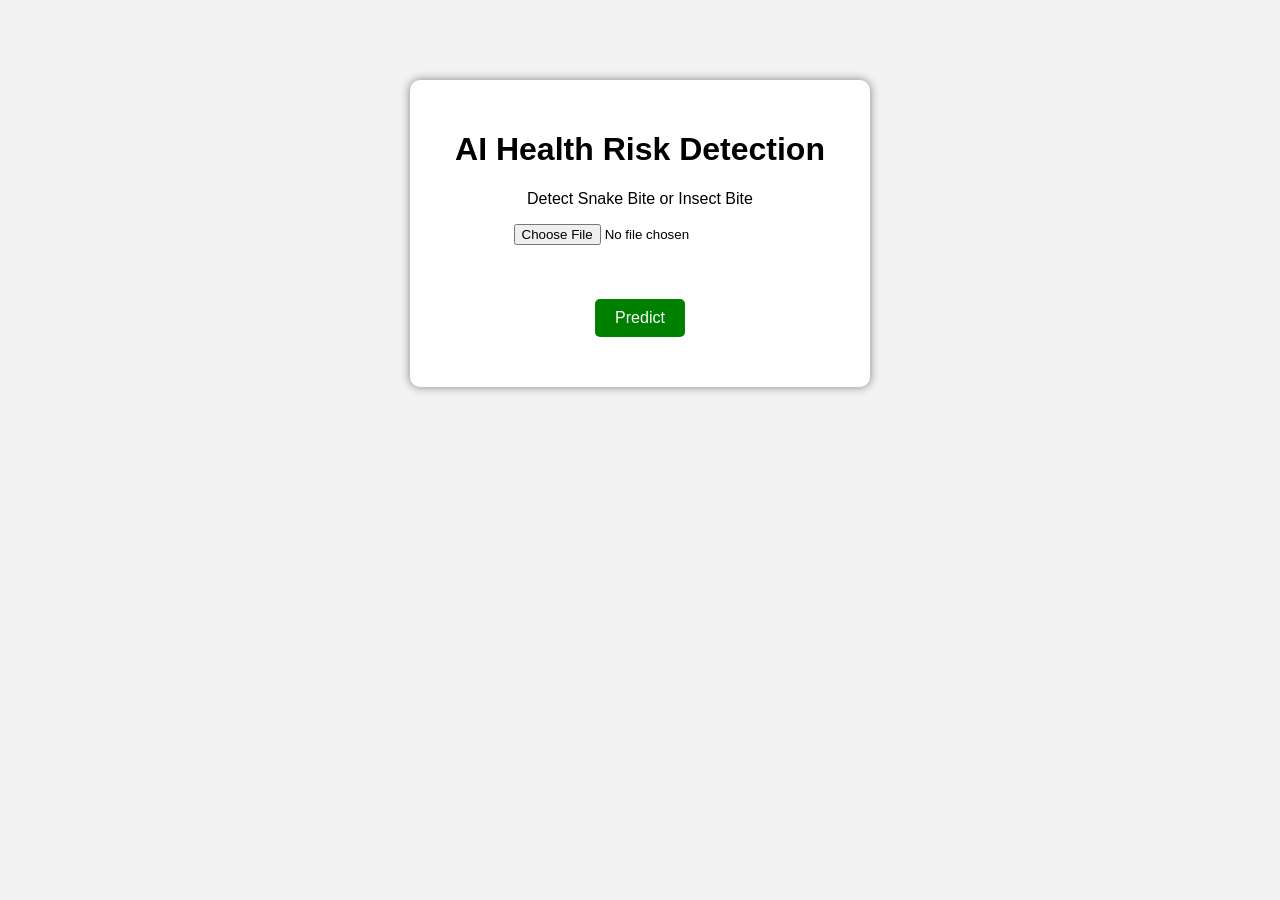
==== frontend/index.html @ fa6b7423 "file upload" ====
<!DOCTYPE html>
<html>

<head>
    <title>AI Health Risk Detection</title>
    <link rel="stylesheet" href="style.css">
</head>

<body>

<div class="container">

<h1>AI Health Risk Detection</h1>
<p>Detect Snake Bite or Insect Bite</p>

<input type="file" id="imageInput">

<br><br>

<img id="preview" width="200"/>

<br><br>

<button onclick="predict()">Predict</button>

<h2 id="result"></h2>

</div>

<script src="script.js"></script>

</body>

</html>
---- frontend/style.css ----
body{
    font-family: Arial;
    background:#f2f2f2;
    text-align:center;
}

.container{
    background:white;
    width:400px;
    margin:auto;
    margin-top:80px;
    padding:30px;
    border-radius:10px;
    box-shadow:0px 0px 10px gray;
}

button{
    padding:10px 20px;
    font-size:16px;
    background:green;
    color:white;
    border:none;
    border-radius:5px;
    cursor:pointer;
}

button:hover{
    background:darkgreen;
}
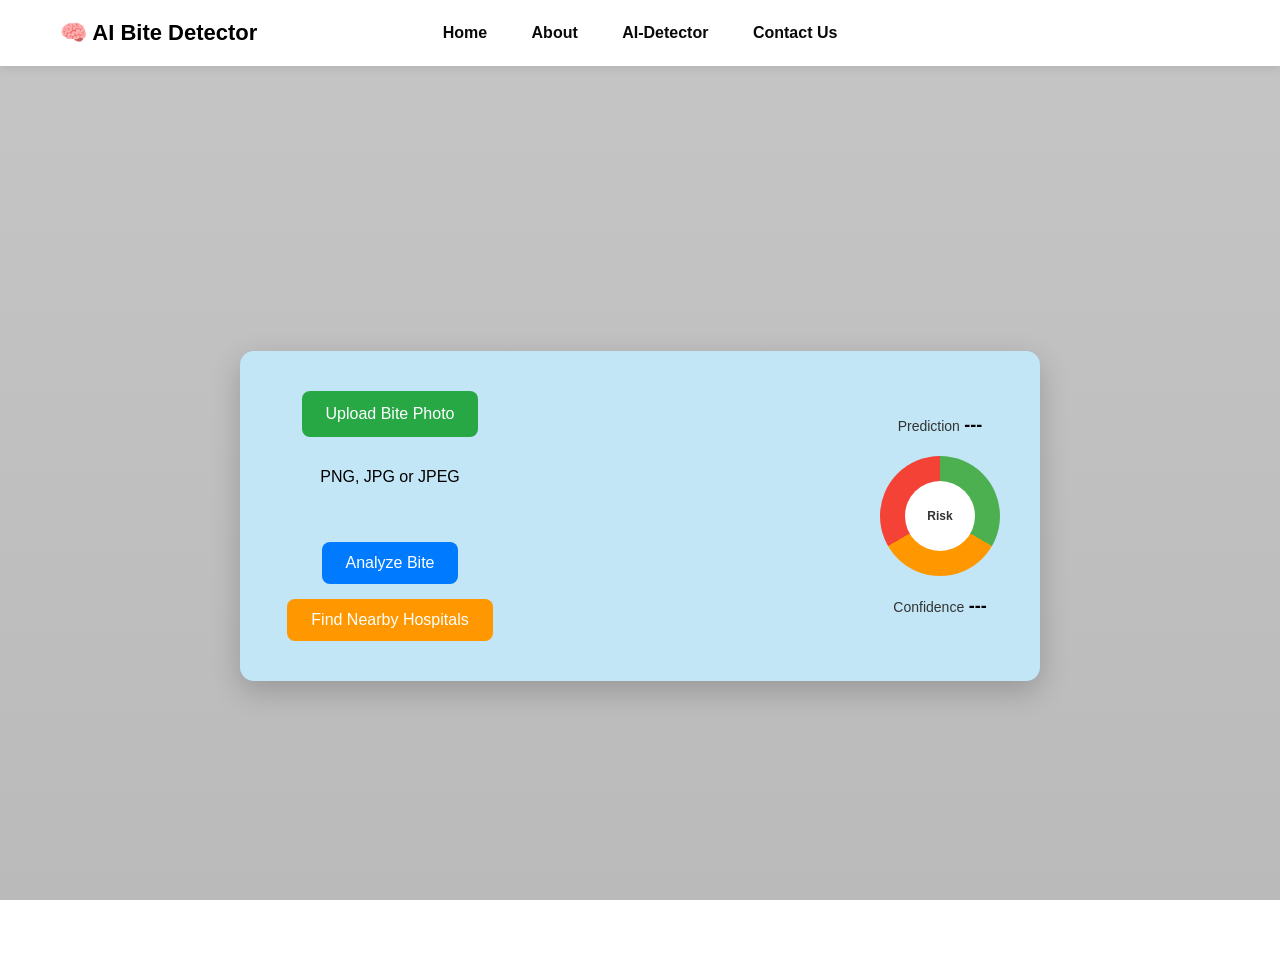
==== commit 3433809a: "Initial commit - AI Health Risk Detection System" ====
--- a/frontend/index.html
+++ b/frontend/index.html
@@ -2,33 +2,85 @@
 <html>
 
 <head>
-    <title>AI Health Risk Detection</title>
-    <link rel="stylesheet" href="style.css">
+<title>Bite Detection</title>
+<link rel="stylesheet" href="index.css">
 </head>
 
 <body>
 
-<div class="container">
+<header class="navbar">
 
-<h1>AI Health Risk Detection</h1>
-<p>Detect Snake Bite or Insect Bite</p>
+<div class="logo">
+🧠 AI Bite Detector
+</div>
 
-<input type="file" id="imageInput">
+<nav class="nav-links">
+<a href="home.html">Home</a>
+<a href="about.html">About</a>
+<a href="index.html">AI-Detector</a>
+<a href="contact.html">Contact Us</a>
+</nav>
 
-<br><br>
+</header>
 
-<img id="preview" width="200"/>
 
-<br><br>
+<section class="detect-page">
 
-<button onclick="predict()">Predict</button>
+<div class="card">
 
-<h2 id="result"></h2>
+<!-- LEFT SIDE (UPLOAD PANEL) -->
+
+<div class="upload-panel">
+
+<label class="upload-btn">
+Upload Bite Photo
+<input type="file" id="imageInput" hidden>
+</label>
+
+<p class="file-text">PNG, JPG or JPEG</p>
+
+<img id="preview">
+
+<button class="predict-btn" onclick="predict()">Analyze Bite</button>
+
+<button class="hospital-btn" onclick="findHospital()">
+Find Nearby Hospitals
+</button>
 
 </div>
+
+
+<!-- RIGHT SIDE (RESULT PANEL) -->
+
+<div class="result-panel">
+
+<div class="result-item">
+<span class="label">Prediction</span>
+<span id="prediction" class="value">---</span>
+</div>
+
+<div class="risk-container">
+
+<div class="risk-circle" id="riskCircle">
+<div class="risk-text" id="riskText">Risk</div>
+</div>
+
+</div>
+
+<div class="result-item">
+<span class="label">Confidence</span>
+<span id="confidence" class="value">---</span>
+</div>
+
+<div id="emergency" class="alert"></div>
+
+</div>
+
+</div>
+
+</section>
 
 <script src="script.js"></script>
 
 </body>
-
 </html>
--- a/frontend/index.css
+++ b/frontend/index.css
@@ -0,0 +1,208 @@
+body{
+margin:0;
+font-family:Arial, Helvetica, sans-serif;
+
+background-image: 
+linear-gradient(rgba(113,111,111,0.4), rgba(84,83,83,0.4)),
+url("hero.png");
+
+background-size:cover;
+background-position:center;
+background-repeat:no-repeat;
+background-attachment:fixed;
+}
+
+/* NAVBAR */
+
+.navbar{
+display:flex;
+align-items:center;
+padding:20px 60px;
+background:white;
+box-shadow:0px 2px 10px rgba(0,0,0,0.1);
+position:relative;
+}
+
+.logo{
+font-size:22px;
+font-weight:bold;
+}
+
+.nav-links{
+position:absolute;
+left:50%;
+transform:translateX(-50%);
+}
+
+.nav-links a{
+margin:0 20px;
+text-decoration:none;
+color:#090909;
+font-size:16px;
+font-weight:bold;
+}
+
+.nav-links a:hover{
+color:#7b271c;
+}
+
+/* PAGE CENTER */
+
+.detect-page{
+display:flex;
+justify-content:center;
+align-items:center;
+min-height:calc(100vh - 80px);
+padding:40px 20px;
+}
+
+/* CARD (DASHBOARD STYLE) */
+
+.card{
+background:rgb(194,230,246);
+width:720px;
+padding:40px;
+border-radius:14px;
+box-shadow:0px 10px 30px rgba(0,0,0,0.2);
+
+display:flex;
+justify-content:space-between;
+gap:40px;
+}
+
+/* LEFT SIDE */
+
+.upload-panel{
+display:flex;
+flex-direction:column;
+align-items:center;
+gap:15px;
+}
+
+/* RIGHT SIDE */
+
+.result-panel{
+display:flex;
+flex-direction:column;
+align-items:center;
+justify-content:center;
+gap:20px;
+}
+
+/* UPLOAD BUTTON */
+
+.upload-btn{
+display:inline-block;
+background:#28a745;
+color:white;
+padding:14px 24px;
+border-radius:8px;
+cursor:pointer;
+font-size:16px;
+transition:0.2s;
+}
+
+.upload-btn:hover{
+background:#1f8c39;
+}
+
+/* BUTTONS */
+
+.predict-btn{
+padding:12px 24px;
+background:#007bff;
+color:white;
+border:none;
+border-radius:8px;
+cursor:pointer;
+font-size:16px;
+}
+
+.predict-btn:hover{
+background:#0056b3;
+}
+
+.hospital-btn{
+padding:12px 24px;
+background:#ff9800;
+color:white;
+border:none;
+border-radius:8px;
+cursor:pointer;
+font-size:16px;
+}
+
+.hospital-btn:hover{
+background:#e68900;
+}
+
+/* IMAGE */
+
+#preview{
+margin-top:10px;
+width:220px;
+border-radius:10px;
+}
+
+/* RESULT TEXT */
+
+.result-item{
+text-align:center;
+}
+
+.label{
+font-size:14px;
+color:#333;
+}
+
+.value{
+font-size:18px;
+font-weight:bold;
+}
+
+/* RISK CIRCLE */
+
+.risk-circle{
+width:120px;
+height:120px;
+border-radius:50%;
+
+display:flex;
+align-items:center;
+justify-content:center;
+
+font-weight:bold;
+color:#333;
+
+background:conic-gradient(
+#4CAF50 0deg 120deg,
+#FF9800 120deg 240deg,
+#f44336 240deg 360deg
+);
+}
+
+.risk-text{
+background:white;
+width:70px;
+height:70px;
+border-radius:50%;
+
+display:flex;
+align-items:center;
+justify-content:center;
+
+font-size:12px;
+text-align:center;
+}
+
+/* ALERT */
+
+.alert{
+margin-top:10px;
+padding:12px;
+background:#ff4d4d;
+color:white;
+border-radius:6px;
+font-weight:bold;
+display:none;
+}
